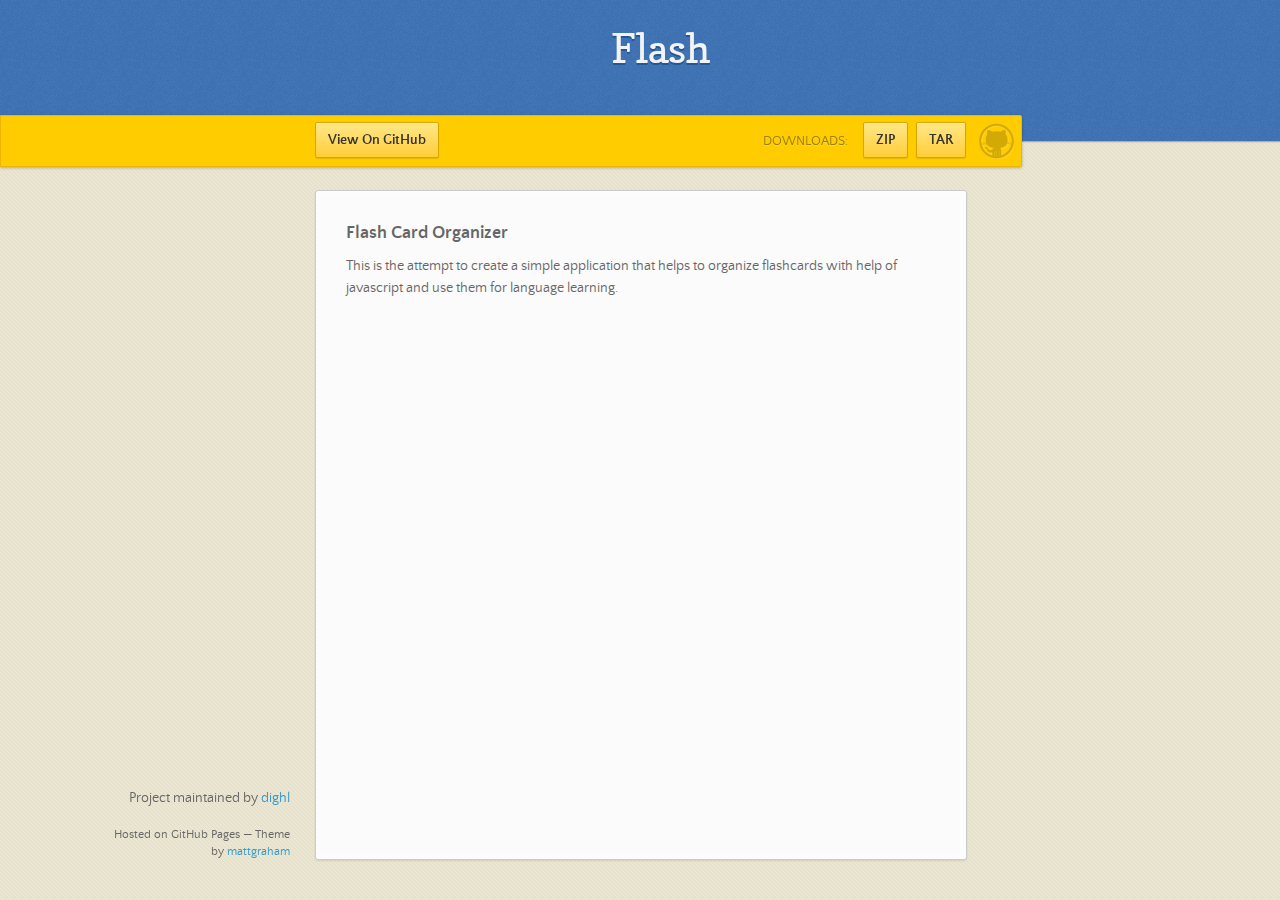
==== index.html @ b0c02c6c "Create gh-pages branch via GitHub" ====
<!doctype html>
<html>
  <head>
    <meta charset="utf-8">
    <meta http-equiv="X-UA-Compatible" content="chrome=1">
    <title>Flash by dighl</title>
    <link rel="stylesheet" href="stylesheets/styles.css">
    <link rel="stylesheet" href="stylesheets/pygment_trac.css">
    <script src="https://ajax.googleapis.com/ajax/libs/jquery/1.7.1/jquery.min.js"></script>
    <script src="javascripts/main.js"></script>
    <!--[if lt IE 9]>
      <script src="//html5shiv.googlecode.com/svn/trunk/html5.js"></script>
    <![endif]-->
    <meta name="viewport" content="width=device-width, initial-scale=1, user-scalable=no">

  </head>
  <body>

      <header>
        <h1>Flash</h1>
        <p></p>
      </header>

      <div id="banner">
        <span id="logo"></span>

        <a href="https://github.com/dighl/flash" class="button fork"><strong>View On GitHub</strong></a>
        <div class="downloads">
          <span>Downloads:</span>
          <ul>
            <li><a href="https://github.com/dighl/flash/zipball/master" class="button">ZIP</a></li>
            <li><a href="https://github.com/dighl/flash/tarball/master" class="button">TAR</a></li>
          </ul>
        </div>
      </div><!-- end banner -->

    <div class="wrapper">
      <nav>
        <ul></ul>
      </nav>
      <section>
        <h3>
<a id="flash-card-organizer" class="anchor" href="#flash-card-organizer" aria-hidden="true"><span class="octicon octicon-link"></span></a>Flash Card Organizer</h3>

<p>This is the attempt to create a simple application that helps to organize flashcards with help of javascript and use them for language learning.</p>
      </section>
      <footer>
        <p>Project maintained by <a href="https://github.com/dighl">dighl</a></p>
        <p><small>Hosted on GitHub Pages &mdash; Theme by <a href="https://twitter.com/michigangraham">mattgraham</a></small></p>
      </footer>
    </div>
    <!--[if !IE]><script>fixScale(document);</script><![endif]-->
    
  </body>
</html>
---- stylesheets/styles.css ----
/*
Leap Day for GitHub Pages
by Matt Graham
*/
@font-face {
  font-family: 'Quattrocento Sans';
  src: url("../fonts/quattrocentosans-bold-webfont.eot");
  src: url("../fonts/quattrocentosans-bold-webfont.eot?#iefix") format("embedded-opentype"), url("../fonts/quattrocentosans-bold-webfont.woff") format("woff"), url("../fonts/quattrocentosans-bold-webfont.ttf") format("truetype"), url("../fonts/quattrocentosans-bold-webfont.svg#QuattrocentoSansBold") format("svg");
  font-weight: bold;
  font-style: normal;
}

@font-face {
  font-family: 'Quattrocento Sans';
  src: url("../fonts/quattrocentosans-bolditalic-webfont.eot");
  src: url("../fonts/quattrocentosans-bolditalic-webfont.eot?#iefix") format("embedded-opentype"), url("../fonts/quattrocentosans-bolditalic-webfont.woff") format("woff"), url("../fonts/quattrocentosans-bolditalic-webfont.ttf") format("truetype"), url("../fonts/quattrocentosans-bolditalic-webfont.svg#QuattrocentoSansBoldItalic") format("svg");
  font-weight: bold;
  font-style: italic;
}

@font-face {
  font-family: 'Quattrocento Sans';
  src: url("../fonts/quattrocentosans-italic-webfont.eot");
  src: url("../fonts/quattrocentosans-italic-webfont.eot?#iefix") format("embedded-opentype"), url("../fonts/quattrocentosans-italic-webfont.woff") format("woff"), url("../fonts/quattrocentosans-italic-webfont.ttf") format("truetype"), url("../fonts/quattrocentosans-italic-webfont.svg#QuattrocentoSansItalic") format("svg");
  font-weight: normal;
  font-style: italic;
}

@font-face {
  font-family: 'Quattrocento Sans';
  src: url("../fonts/quattrocentosans-regular-webfont.eot");
  src: url("../fonts/quattrocentosans-regular-webfont.eot?#iefix") format("embedded-opentype"), url("../fonts/quattrocentosans-regular-webfont.woff") format("woff"), url("../fonts/quattrocentosans-regular-webfont.ttf") format("truetype"), url("../fonts/quattrocentosans-regular-webfont.svg#QuattrocentoSansRegular") format("svg");
  font-weight: normal;
  font-style: normal;
}

@font-face {
  font-family: 'Copse';
  src: url("../fonts/copse-regular-webfont.eot");
  src: url("../fonts/copse-regular-webfont.eot?#iefix") format("embedded-opentype"), url("../fonts/copse-regular-webfont.woff") format("woff"), url("../fonts/copse-regular-webfont.ttf") format("truetype"), url("../fonts/copse-regular-webfont.svg#CopseRegular") format("svg");
  font-weight: normal;
  font-style: normal;
}

/* normalize.css 2012-02-07T12:37 UTC - http://github.com/necolas/normalize.css */
/* =============================================================================
   HTML5 display definitions
   ========================================================================== */
/*
 * Corrects block display not defined in IE6/7/8/9 & FF3
 */
article,
aside,
details,
figcaption,
figure,
footer,
header,
hgroup,
nav,
section,
summary {
  display: block;
}

/*
 * Corrects inline-block display not defined in IE6/7/8/9 & FF3
 */
audio,
canvas,
video {
  display: inline-block;
  *display: inline;
  *zoom: 1;
}

/*
 * Prevents modern browsers from displaying 'audio' without controls
 */
audio:not([controls]) {
  display: none;
}

/*
 * Addresses styling for 'hidden' attribute not present in IE7/8/9, FF3, S4
 * Known issue: no IE6 support
 */
[hidden] {
  display: none;
}

/* =============================================================================
   Base
   ========================================================================== */
/*
 * 1. Corrects text resizing oddly in IE6/7 when body font-size is set using em units
 *    http://clagnut.com/blog/348/#c790
 * 2. Prevents iOS text size adjust after orientation change, without disabling user zoom
 *    www.456bereastreet.com/archive/201012/controlling_text_size_in_safari_for_ios_without_disabling_user_zoom/
 */
html {
  font-size: 100%;
  /* 1 */
  -webkit-text-size-adjust: 100%;
  /* 2 */
  -ms-text-size-adjust: 100%;
  /* 2 */
}

/*
 * Addresses font-family inconsistency between 'textarea' and other form elements.
 */
html,
button,
input,
select,
textarea {
  font-family: sans-serif;
}

/*
 * Addresses margins handled incorrectly in IE6/7
 */
body {
  margin: 0;
}

/* =============================================================================
   Links
   ========================================================================== */
/*
 * Addresses outline displayed oddly in Chrome
 */
a:focus {
  outline: thin dotted;
}

/*
 * Improves readability when focused and also mouse hovered in all browsers
 * people.opera.com/patrickl/experiments/keyboard/test
 */
a:hover,
a:active {
  outline: 0;
}

/* =============================================================================
   Typography
   ========================================================================== */
/*
 * Addresses font sizes and margins set differently in IE6/7
 * Addresses font sizes within 'section' and 'article' in FF4+, Chrome, S5
 */
h1 {
  font-size: 2em;
  margin: 0.67em 0;
}

h2 {
  font-size: 1.5em;
  margin: 0.83em 0;
}

h3 {
  font-size: 1.17em;
  margin: 1em 0;
}

h4 {
  font-size: 1em;
  margin: 1.33em 0;
}

h5 {
  font-size: 0.83em;
  margin: 1.67em 0;
}

h6 {
  font-size: 0.75em;
  margin: 2.33em 0;
}

/*
 * Addresses styling not present in IE7/8/9, S5, Chrome
 */
abbr[title] {
  border-bottom: 1px dotted;
}

/*
 * Addresses style set to 'bolder' in FF3+, S4/5, Chrome
*/
b,
strong {
  font-weight: bold;
}

blockquote {
  margin: 1em 40px;
}

/*
 * Addresses styling not present in S5, Chrome
 */
dfn {
  font-style: italic;
}

/*
 * Addresses styling not present in IE6/7/8/9
 */
mark {
  background: #ff0;
  color: #000;
}

/*
 * Addresses margins set differently in IE6/7
 */
p,
pre {
  margin: 1em 0;
}

/*
 * Corrects font family set oddly in IE6, S4/5, Chrome
 * en.wikipedia.org/wiki/User:Davidgothberg/Test59
 */
pre,
code,
kbd,
samp {
  font-family: monospace, serif;
  _font-family: 'courier new', monospace;
  font-size: 1em;
}

/*
 * 1. Addresses CSS quotes not supported in IE6/7
 * 2. Addresses quote property not supported in S4
 */
/* 1 */
q {
  quotes: none;
}

/* 2 */
q:before,
q:after {
  content: '';
  content: none;
}

small {
  font-size: 75%;
}

/*
 * Prevents sub and sup affecting line-height in all browsers
 * gist.github.com/413930
 */
sub,
sup {
  font-size: 75%;
  line-height: 0;
  position: relative;
  vertical-align: baseline;
}

sup {
  top: -0.5em;
}

sub {
  bottom: -0.25em;
}

/* =============================================================================
   Lists
   ========================================================================== */
/*
 * Addresses margins set differently in IE6/7
 */
dl,
menu,
ol,
ul {
  margin: 1em 0;
}

dd {
  margin: 0 0 0 40px;
}

/*
 * Addresses paddings set differently in IE6/7
 */
menu,
ol,
ul {
  padding: 0 0 0 40px;
}

/*
 * Corrects list images handled incorrectly in IE7
 */
nav ul,
nav ol {
  list-style: none;
  list-style-image: none;
}

/* =============================================================================
   Embedded content
   ========================================================================== */
/*
 * 1. Removes border when inside 'a' element in IE6/7/8/9, FF3
 * 2. Improves image quality when scaled in IE7
 *    code.flickr.com/blog/2008/11/12/on-ui-quality-the-little-things-client-side-image-resizing/
 */
img {
  border: 0;
  /* 1 */
  -ms-interpolation-mode: bicubic;
  /* 2 */
}

/*
 * Corrects overflow displayed oddly in IE9
 */
svg:not(:root) {
  overflow: hidden;
}

/* =============================================================================
   Figures
   ========================================================================== */
/*
 * Addresses margin not present in IE6/7/8/9, S5, O11
 */
figure {
  margin: 0;
}

/* =============================================================================
   Forms
   ========================================================================== */
/*
 * Corrects margin displayed oddly in IE6/7
 */
form {
  margin: 0;
}

/*
 * Define consistent border, margin, and padding
 */
fieldset {
  border: 1px solid #c0c0c0;
  margin: 0 2px;
  padding: 0.35em 0.625em 0.75em;
}

/*
 * 1. Corrects color not being inherited in IE6/7/8/9
 * 2. Corrects text not wrapping in FF3 
 * 3. Corrects alignment displayed oddly in IE6/7
 */
legend {
  border: 0;
  /* 1 */
  padding: 0;
  white-space: normal;
  /* 2 */
  *margin-left: -7px;
  /* 3 */
}

/*
 * 1. Corrects font size not being inherited in all browsers
 * 2. Addresses margins set differently in IE6/7, FF3+, S5, Chrome
 * 3. Improves appearance and consistency in all browsers
 */
button,
input,
select,
textarea {
  font-size: 100%;
  /* 1 */
  margin: 0;
  /* 2 */
  vertical-align: baseline;
  /* 3 */
  *vertical-align: middle;
  /* 3 */
}

/*
 * Addresses FF3/4 setting line-height on 'input' using !important in the UA stylesheet
 */
button,
input {
  line-height: normal;
  /* 1 */
}

/*
 * 1. Improves usability and consistency of cursor style between image-type 'input' and others
 * 2. Corrects inability to style clickable 'input' types in iOS
 * 3. Removes inner spacing in IE7 without affecting normal text inputs
 *    Known issue: inner spacing remains in IE6
 */
button,
input[type="button"],
input[type="reset"],
input[type="submit"] {
  cursor: pointer;
  /* 1 */
  -webkit-appearance: button;
  /* 2 */
  *overflow: visible;
  /* 3 */
}

/*
 * Re-set default cursor for disabled elements
 */
button[disabled],
input[disabled] {
  cursor: default;
}

/*
 * 1. Addresses box sizing set to content-box in IE8/9
 * 2. Removes excess padding in IE8/9
 * 3. Removes excess padding in IE7
      Known issue: excess padding remains in IE6
 */
input[type="checkbox"],
input[type="radio"] {
  box-sizing: border-box;
  /* 1 */
  padding: 0;
  /* 2 */
  *height: 13px;
  /* 3 */
  *width: 13px;
  /* 3 */
}

/*
 * 1. Addresses appearance set to searchfield in S5, Chrome
 * 2. Addresses box-sizing set to border-box in S5, Chrome (include -moz to future-proof)
 */
input[type="search"] {
  -webkit-appearance: textfield;
  /* 1 */
  -moz-box-sizing: content-box;
  -webkit-box-sizing: content-box;
  /* 2 */
  box-sizing: content-box;
}

/*
 * Removes inner padding and search cancel button in S5, Chrome on OS X
 */
input[type="search"]::-webkit-search-decoration,
input[type="search"]::-webkit-search-cancel-button {
  -webkit-appearance: none;
}

/*
 * Removes inner padding and border in FF3+
 * www.sitepen.com/blog/2008/05/14/the-devils-in-the-details-fixing-dojos-toolbar-buttons/
 */
button::-moz-focus-inner,
input::-moz-focus-inner {
  border: 0;
  padding: 0;
}

/*
 * 1. Removes default vertical scrollbar in IE6/7/8/9
 * 2. Improves readability and alignment in all browsers
 */
textarea {
  overflow: auto;
  /* 1 */
  vertical-align: top;
  /* 2 */
}

/* =============================================================================
   Tables
   ========================================================================== */
/*
 * Remove most spacing between table cells
 */
table {
  border-collapse: collapse;
  border-spacing: 0;
}

body {
  font: 14px/22px "Quattrocento Sans", "Helvetica Neue", Helvetica, Arial, sans-serif;
  color: #666;
  font-weight: 300;
  margin: 0px;
  padding: 0px 0 20px 0px;
  background: url(../images/body-background.png) #eae6d1;
}

h1, h2, h3, h4, h5, h6 {
  color: #333;
  margin: 0 0 10px;
}

p, ul, ol, table, pre, dl {
  margin: 0 0 20px;
}

h1, h2, h3 {
  line-height: 1.1;
}

h1 {
  font-size: 28px;
}

h2 {
  font-size: 24px;
  color: #393939;
}

h3, h4, h5, h6 {
  color: #666666;
}

h3 {
  font-size: 18px;
  line-height: 24px;
}

a {
  color: #3399cc;
  font-weight: 400;
  text-decoration: none;
}

a small {
  font-size: 11px;
  color: #666;
  margin-top: -0.6em;
  display: block;
}

ul {
  list-style-image: url("../images/bullet.png");
}

strong {
  font-weight: bold;
  color: #333;
}

.wrapper {
  width: 650px;
  margin: 0 auto;
  position: relative;
}

section img {
  max-width: 100%;
}

blockquote {
  border-left: 1px solid #ffcc00;
  margin: 0;
  padding: 0 0 0 20px;
  font-style: italic;
}

code {
  font-family: "Lucida Sans", Monaco, Bitstream Vera Sans Mono, Lucida Console, Terminal;
  font-size: 13px;
  color: #efefef;
  text-shadow: 0px 1px 0px #000;
  margin: 0 4px;
  padding: 2px 6px;
  background: #333;
  -moz-border-radius: 2px;
  -webkit-border-radius: 2px;
  -o-border-radius: 2px;
  -ms-border-radius: 2px;
  -khtml-border-radius: 2px;
  border-radius: 2px;
}

pre {
  padding: 8px 15px;
  background: #333333;
  -moz-border-radius: 3px;
  -webkit-border-radius: 3px;
  -o-border-radius: 3px;
  -ms-border-radius: 3px;
  -khtml-border-radius: 3px;
  border-radius: 3px;
  border: 1px solid #c7c7c7;
  overflow: auto;
  overflow-y: hidden;
}
pre code {
  margin: 0px;
  padding: 0px;
}

table {
  width: 100%;
  border-collapse: collapse;
}

th {
  text-align: left;
  padding: 5px 10px;
  border-bottom: 1px solid #e5e5e5;
  color: #444;
}

td {
  text-align: left;
  padding: 5px 10px;
  border-bottom: 1px solid #e5e5e5;
  border-right: 1px solid #ffcc00;
}
td:first-child {
  border-left: 1px solid #ffcc00;
}

hr {
  border: 0;
  outline: none;
  height: 11px;
  background: transparent url("../images/hr.gif") center center repeat-x;
  margin: 0 0 20px;
}

dt {
  color: #444;
  font-weight: 700;
}

header {
  padding: 25px 20px 40px 20px;
  margin: 0;
  position: fixed;
  top: 0;
  left: 0;
  right: 0;
  width: 100%;
  text-align: center;
  background: url(../images/background.png) #4276b6;
  -moz-box-shadow: 1px 0px 2px rgba(0, 0, 0, 0.75);
  -webkit-box-shadow: 1px 0px 2px rgba(0, 0, 0, 0.75);
  -o-box-shadow: 1px 0px 2px rgba(0, 0, 0, 0.75);
  box-shadow: 1px 0px 2px rgba(0, 0, 0, 0.75);
  z-index: 99;
  -webkit-font-smoothing: antialiased;
  min-height: 76px;
}
header h1 {
  font: 40px/48px "Copse", "Helvetica Neue", Helvetica, Arial, sans-serif;
  color: #f3f3f3;
  text-shadow: 0px 2px 0px #235796;
  margin: 0px;
  white-space: nowrap;
  overflow: hidden;
  text-overflow: ellipsis;
  -o-text-overflow: ellipsis;
  -ms-text-overflow: ellipsis;
}
header p {
  color: #d8d8d8;
  text-shadow: rgba(0, 0, 0, 0.2) 0 1px 0;
  font-size: 18px;
  margin: 0px;
}

#banner {
  z-index: 100;
  left: 0;
  right: 50%;
  height: 50px;
  margin-right: -382px;
  position: fixed;
  top: 115px;
  background: #ffcc00;
  border: 1px solid #f0b500;
  -moz-box-shadow: 0px 1px 3px rgba(0, 0, 0, 0.25);
  -webkit-box-shadow: 0px 1px 3px rgba(0, 0, 0, 0.25);
  -o-box-shadow: 0px 1px 3px rgba(0, 0, 0, 0.25);
  box-shadow: 0px 1px 3px rgba(0, 0, 0, 0.25);
  -moz-border-radius: 0px 2px 2px 0px;
  -webkit-border-radius: 0px 2px 2px 0px;
  -o-border-radius: 0px 2px 2px 0px;
  -ms-border-radius: 0px 2px 2px 0px;
  -khtml-border-radius: 0px 2px 2px 0px;
  border-radius: 0px 2px 2px 0px;
  padding-right: 10px;
}
#banner .button {
  border: 1px solid #dba500;
  background: -webkit-gradient(linear, 50% 0%, 50% 100%, color-stop(0%, #ffe788), color-stop(100%, #ffce38));
  background: -webkit-linear-gradient(#ffe788, #ffce38);
  background: -moz-linear-gradient(#ffe788, #ffce38);
  background: -o-linear-gradient(#ffe788, #ffce38);
  background: -ms-linear-gradient(#ffe788, #ffce38);
  background: linear-gradient(#ffe788, #ffce38);
  -moz-border-radius: 2px;
  -webkit-border-radius: 2px;
  -o-border-radius: 2px;
  -ms-border-radius: 2px;
  -khtml-border-radius: 2px;
  border-radius: 2px;
  -moz-box-shadow: inset 0px 1px 0px rgba(255, 255, 255, 0.4), 0px 1px 1px rgba(0, 0, 0, 0.1);
  -webkit-box-shadow: inset 0px 1px 0px rgba(255, 255, 255, 0.4), 0px 1px 1px rgba(0, 0, 0, 0.1);
  -o-box-shadow: inset 0px 1px 0px rgba(255, 255, 255, 0.4), 0px 1px 1px rgba(0, 0, 0, 0.1);
  box-shadow: inset 0px 1px 0px rgba(255, 255, 255, 0.4), 0px 1px 1px rgba(0, 0, 0, 0.1);
  background-color: #FFE788;
  margin-left: 5px;
  padding: 10px 12px;
  margin-top: 6px;
  line-height: 14px;
  font-size: 14px;
  color: #333;
  font-weight: bold;
  display: inline-block;
  text-align: center;
}
#banner .button:hover {
  background: -webkit-gradient(linear, 50% 0%, 50% 100%, color-stop(0%, #ffe788), color-stop(100%, #ffe788));
  background: -webkit-linear-gradient(#ffe788, #ffe788);
  background: -moz-linear-gradient(#ffe788, #ffe788);
  background: -o-linear-gradient(#ffe788, #ffe788);
  background: -ms-linear-gradient(#ffe788, #ffe788);
  background: linear-gradient(#ffe788, #ffe788);
  background-color: #ffeca0;
}
#banner .fork {
  position: fixed;
  left: 50%;
  margin-left: -325px;
  padding: 10px 12px;
  margin-top: 6px;
  line-height: 14px;
  font-size: 14px;
  background-color: #FFE788;
}
#banner .downloads {
  float: right;
  margin: 0 45px 0 0;
}
#banner .downloads span {
  float: left;
  line-height: 52px;
  font-size: 90%;
  color: #9d7f0d;
  text-transform: uppercase;
  text-shadow: rgba(255, 255, 255, 0.2) 0 1px 0;
}
#banner ul {
  list-style: none;
  height: 40px;
  padding: 0;
  float: left;
  margin-left: 10px;
}
#banner ul li {
  display: inline;
}
#banner ul li a.button {
  background-color: #FFE788;
}
#banner #logo {
  position: absolute;
  height: 36px;
  width: 36px;
  right: 7px;
  top: 7px;
  display: block;
  background: url(../images/octocat-logo.png);
}

section {
  width: 590px;
  padding: 30px 30px 50px 30px;
  margin: 20px 0;
  margin-top: 190px;
  position: relative;
  background: #fbfbfb;
  -moz-border-radius: 3px;
  -webkit-border-radius: 3px;
  -o-border-radius: 3px;
  -ms-border-radius: 3px;
  -khtml-border-radius: 3px;
  border-radius: 3px;
  border: 1px solid #cbcbcb;
  -moz-box-shadow: 0px 1px 2px rgba(0, 0, 0, 0.09), inset 0px 0px 2px 2px rgba(255, 255, 255, 0.5), inset 0 0 5px 5px rgba(255, 255, 255, 0.4);
  -webkit-box-shadow: 0px 1px 2px rgba(0, 0, 0, 0.09), inset 0px 0px 2px 2px rgba(255, 255, 255, 0.5), inset 0 0 5px 5px rgba(255, 255, 255, 0.4);
  -o-box-shadow: 0px 1px 2px rgba(0, 0, 0, 0.09), inset 0px 0px 2px 2px rgba(255, 255, 255, 0.5), inset 0 0 5px 5px rgba(255, 255, 255, 0.4);
  box-shadow: 0px 1px 2px rgba(0, 0, 0, 0.09), inset 0px 0px 2px 2px rgba(255, 255, 255, 0.5), inset 0 0 5px 5px rgba(255, 255, 255, 0.4);
}

small {
  font-size: 12px;
}

nav {
  width: 230px;
  position: fixed;
  top: 220px;
  left: 50%;
  margin-left: -580px;
  text-align: right;
}
nav ul {
  list-style: none;
  list-style-image: none;
  font-size: 14px;
  line-height: 24px;
}
nav ul li {
  padding: 5px 0px;
  line-height: 16px;
}
nav ul li.tag-h1 {
  font-size: 1.2em;
}
nav ul li.tag-h1 a {
  font-weight: bold;
  color: #333;
}
nav ul li.tag-h2 + .tag-h1 {
  margin-top: 10px;
}
nav ul a {
  color: #666;
}
nav ul a:hover {
  color: #999;
}

footer {
  width: 180px;
  position: fixed;
  left: 50%;
  margin-left: -530px;
  bottom: 20px;
  text-align: right;
  line-height: 16px;
}

@media print, screen and (max-width: 1060px) {
  div.wrapper {
    width: auto;
    margin: 0;
  }

  nav {
    display: none;
  }

  header, section, footer {
    float: none;
  }
  header h1, section h1, footer h1 {
    white-space: nowrap;
    overflow: hidden;
    text-overflow: ellipsis;
    -o-text-overflow: ellipsis;
    -ms-text-overflow: ellipsis;
  }

  #banner {
    width: 100%;
  }
  #banner .downloads {
    margin-right: 60px;
  }
  #banner #logo {
    margin-right: 15px;
  }

  section {
    border: 1px solid #e5e5e5;
    border-width: 1px 0;
    padding: 20px auto;
    margin: 190px auto 20px;
    max-width: 600px;
  }

  footer {
    text-align: center;
    margin: 20px auto;
    position: relative;
    left: auto;
    bottom: auto;
    width: auto;
  }
}
@media print, screen and (max-width: 720px) {
  body {
    word-wrap: break-word;
  }

  header {
    padding: 20px 20px;
    margin: 0;
  }
  header h1 {
    font-size: 32px;
    white-space: nowrap;
    overflow: hidden;
    text-overflow: ellipsis;
    -o-text-overflow: ellipsis;
    -ms-text-overflow: ellipsis;
  }
  header p {
    display: none;
  }

  #banner {
    top: 80px;
  }
  #banner .fork {
    float: left;
    display: inline-block;
    margin-left: 0px;
    position: fixed;
    left: 20px;
  }

  section {
    margin-top: 130px;
    margin-bottom: 0px;
    width: auto;
  }

  header ul, header p.view {
    position: static;
  }
}
@media print, screen and (max-width: 480px) {
  header {
    position: relative;
    padding: 5px 0px;
    min-height: 0px;
  }
  header h1 {
    font-size: 24px;
    white-space: nowrap;
    overflow: hidden;
    text-overflow: ellipsis;
    -o-text-overflow: ellipsis;
    -ms-text-overflow: ellipsis;
  }

  section {
    margin-top: 5px;
  }

  #banner {
    display: none;
  }

  header ul {
    display: none;
  }
}
@media print {
  body {
    padding: 0.4in;
    font-size: 12pt;
    color: #444;
  }
}
@media print, screen and (max-height: 680px) {
  footer {
    text-align: center;
    margin: 20px auto;
    position: relative;
    left: auto;
    bottom: auto;
    width: auto;
  }
}
@media print, screen and (max-height: 480px) {
  nav {
    display: none;
  }

  footer {
    text-align: center;
    margin: 20px auto;
    position: relative;
    left: auto;
    bottom: auto;
    width: auto;
  }
}
---- stylesheets/pygment_trac.css ----
.highlight .hll { background-color: #404040 }
.highlight  { color: #d0d0d0 }
.highlight .c { color: #999999; font-style: italic } /* Comment */
.highlight .err { color: #a61717; background-color: #e3d2d2 } /* Error */
.highlight .g { color: #d0d0d0 } /* Generic */
.highlight .k { color: #6ab825; font-weight: normal } /* Keyword */
.highlight .l { color: #d0d0d0 } /* Literal */
.highlight .n { color: #d0d0d0 } /* Name */
.highlight .o { color: #d0d0d0 } /* Operator */
.highlight .x { color: #d0d0d0 } /* Other */
.highlight .p { color: #d0d0d0 } /* Punctuation */
.highlight .cm { color: #999999; font-style: italic } /* Comment.Multiline */
.highlight .cp { color: #cd2828; font-weight: normal } /* Comment.Preproc */
.highlight .c1 { color: #999999; font-style: italic } /* Comment.Single */
.highlight .cs { color: #e50808; font-weight: normal; background-color: #520000 } /* Comment.Special */
.highlight .gd { color: #d22323 } /* Generic.Deleted */
.highlight .ge { color: #d0d0d0; font-style: italic } /* Generic.Emph */
.highlight .gr { color: #d22323 } /* Generic.Error */
.highlight .gh { color: #ffffff; font-weight: normal } /* Generic.Heading */
.highlight .gi { color: #589819 } /* Generic.Inserted */
.highlight .go { color: #cccccc } /* Generic.Output */
.highlight .gp { color: #aaaaaa } /* Generic.Prompt */
.highlight .gs { color: #d0d0d0; font-weight: normal } /* Generic.Strong */
.highlight .gu { color: #ffffff; text-decoration: underline } /* Generic.Subheading */
.highlight .gt { color: #d22323 } /* Generic.Traceback */
.highlight .kc { color: #6ab825; font-weight: normal } /* Keyword.Constant */
.highlight .kd { color: #6ab825; font-weight: normal } /* Keyword.Declaration */
.highlight .kn { color: #6ab825; font-weight: normal } /* Keyword.Namespace */
.highlight .kp { color: #6ab825 } /* Keyword.Pseudo */
.highlight .kr { color: #6ab825; font-weight: normal } /* Keyword.Reserved */
.highlight .kt { color: #6ab825; font-weight: normal } /* Keyword.Type */
.highlight .ld { color: #d0d0d0 } /* Literal.Date */
.highlight .m { color: #3677a9 } /* Literal.Number */
.highlight .s { color: #ff8 } /* Literal.String */
.highlight .na { color: #bbbbbb } /* Name.Attribute */
.highlight .nb { color: #24909d } /* Name.Builtin */
.highlight .nc { color: #447fcf; text-decoration: underline } /* Name.Class */
.highlight .no { color: #40ffff } /* Name.Constant */
.highlight .nd { color: #ffa500 } /* Name.Decorator */
.highlight .ni { color: #d0d0d0 } /* Name.Entity */
.highlight .ne { color: #bbbbbb } /* Name.Exception */
.highlight .nf { color: #447fcf } /* Name.Function */
.highlight .nl { color: #d0d0d0 } /* Name.Label */
.highlight .nn { color: #447fcf; text-decoration: underline } /* Name.Namespace */
.highlight .nx { color: #d0d0d0 } /* Name.Other */
.highlight .py { color: #d0d0d0 } /* Name.Property */
.highlight .nt { color: #6ab825;} /* Name.Tag */
.highlight .nv { color: #40ffff } /* Name.Variable */
.highlight .ow { color: #6ab825; font-weight: normal } /* Operator.Word */
.highlight .w { color: #666666 } /* Text.Whitespace */
.highlight .mf { color: #3677a9 } /* Literal.Number.Float */
.highlight .mh { color: #3677a9 } /* Literal.Number.Hex */
.highlight .mi { color: #3677a9 } /* Literal.Number.Integer */
.highlight .mo { color: #3677a9 } /* Literal.Number.Oct */
.highlight .sb { color: #ff8 } /* Literal.String.Backtick */
.highlight .sc { color: #ff8 } /* Literal.String.Char */
.highlight .sd { color: #ff8 } /* Literal.String.Doc */
.highlight .s2 { color: #ff8 } /* Literal.String.Double */
.highlight .se { color: #ff8 } /* Literal.String.Escape */
.highlight .sh { color: #ff8 } /* Literal.String.Heredoc */
.highlight .si { color: #ff8 } /* Literal.String.Interpol */
.highlight .sx { color: #ffa500 } /* Literal.String.Other */
.highlight .sr { color: #ff8 } /* Literal.String.Regex */
.highlight .s1 { color: #ff8 } /* Literal.String.Single */
.highlight .ss { color: #ff8 } /* Literal.String.Symbol */
.highlight .bp { color: #24909d } /* Name.Builtin.Pseudo */
.highlight .vc { color: #40ffff } /* Name.Variable.Class */
.highlight .vg { color: #40ffff } /* Name.Variable.Global */
.highlight .vi { color: #40ffff } /* Name.Variable.Instance */
.highlight .il { color: #3677a9 } /* Literal.Number.Integer.Long */
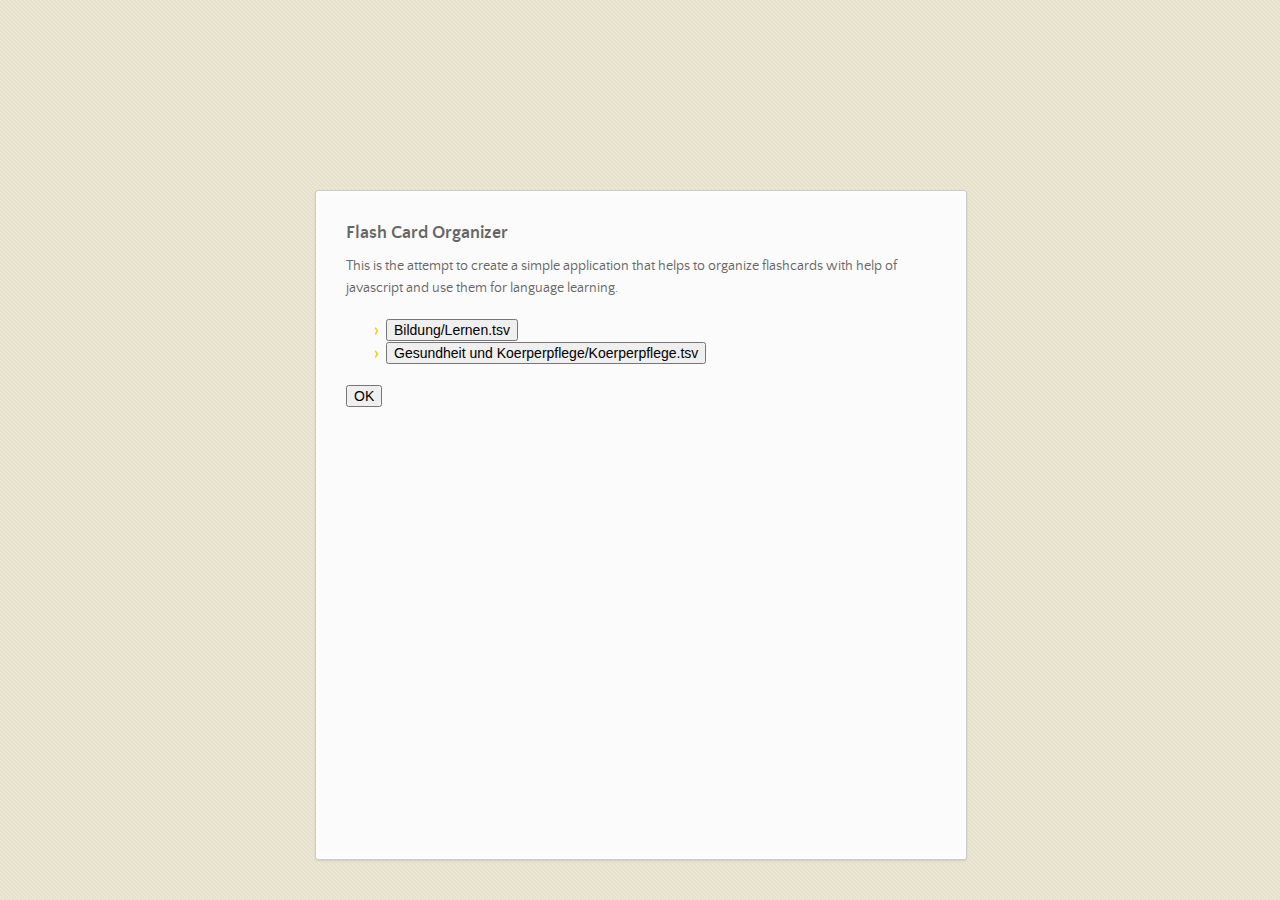
==== commit 3a7c9fde: "update website" ====
--- a/index.html
+++ b/index.html
@@ -5,6 +5,9 @@
     <meta http-equiv="X-UA-Compatible" content="chrome=1">
     <title>Flash by dighl</title>
     <link rel="stylesheet" href="stylesheets/styles.css">
+    <link rel="stylesheet" href="stylesheets/mystyle.css">
+
+
     <link rel="stylesheet" href="stylesheets/pygment_trac.css">
     <script src="https://ajax.googleapis.com/ajax/libs/jquery/1.7.1/jquery.min.js"></script>
     <script src="javascripts/main.js"></script>
@@ -16,40 +19,28 @@
   </head>
   <body>
 
-      <header>
-        <h1>Flash</h1>
-        <p></p>
-      </header>
 
-      <div id="banner">
-        <span id="logo"></span>
-
-        <a href="https://github.com/dighl/flash" class="button fork"><strong>View On GitHub</strong></a>
-        <div class="downloads">
-          <span>Downloads:</span>
-          <ul>
-            <li><a href="https://github.com/dighl/flash/zipball/master" class="button">ZIP</a></li>
-            <li><a href="https://github.com/dighl/flash/tarball/master" class="button">TAR</a></li>
-          </ul>
-        </div>
-      </div><!-- end banner -->
 
     <div class="wrapper">
-      <nav>
-        <ul></ul>
-      </nav>
       <section>
         <h3>
 <a id="flash-card-organizer" class="anchor" href="#flash-card-organizer" aria-hidden="true"><span class="octicon octicon-link"></span></a>Flash Card Organizer</h3>
 
 <p>This is the attempt to create a simple application that helps to organize flashcards with help of javascript and use them for language learning.</p>
+  
+<p id="topics">
+
+</p>
+<p>
+      <div id="flashy"></div>
+        <button onclick="flashcard('a');">OK</button>
+</p>
       </section>
-      <footer>
-        <p>Project maintained by <a href="https://github.com/dighl">dighl</a></p>
-        <p><small>Hosted on GitHub Pages &mdash; Theme by <a href="https://twitter.com/michigangraham">mattgraham</a></small></p>
-      </footer>
+
     </div>
     <!--[if !IE]><script>fixScale(document);</script><![endif]-->
-    
+    <script>
+activateFlashes();
+    </script>
   </body>
-</html>+</html>
--- a/stylesheets/mystyle.css
+++ b/stylesheets/mystyle.css
@@ -0,0 +1,83 @@
+.popup_background{
+	position: fixed;
+	z-index: 2;
+	top:0;
+	left: 0;
+	right: 0;
+	bottom: 0;
+	width: 100%;
+	height: 100%;
+	float: left;
+	text-align:center;
+  background-color:black;
+  display: flex;
+  flex-direction: column;
+  justify-content: space-between;
+  align-items: left;
+}
+
+.flashcard {
+  z-index: 100;
+  left: auto;
+  right: auto;
+  width: 100%;
+  height: 100%;
+  color:white;
+  background-color:white;
+  display: flex;
+  flex-direction: row;
+  justify-content: space-between;
+  align-items: center;
+
+}
+.innerflashcard {
+  display: flex;
+  flex-direction: column;
+  justify-content: space-between;
+  align-items: left;
+  width: 80%;
+  height: 100%;
+}
+.flashcard span {
+  z-index: 100;
+  color: black;
+  font-weight: bold;
+}
+
+.border {
+  color: black;
+  background-color: green;
+  height: 100%;
+  width: 10%;
+  cursor: pointer;
+}
+.horizontal {
+  width: 100%;
+  height: 10%;
+  color: black;
+  background-color: Crimson;
+  cursor: pointer;
+}
+
+.breaker {
+  background-color: Blue;
+  color: white;
+  width: 100%;
+  height: 10%;
+  z-index:20;
+  cursor: pointer;
+}
+
+.breaker span {
+  font-weight: bold;
+}
+
+.flashcard td {
+  color: black;
+}
+.flashcard table {
+  border: 2px solid gray;
+  padding: 20px;
+  margin: 20px;
+  width: 60%;
+}
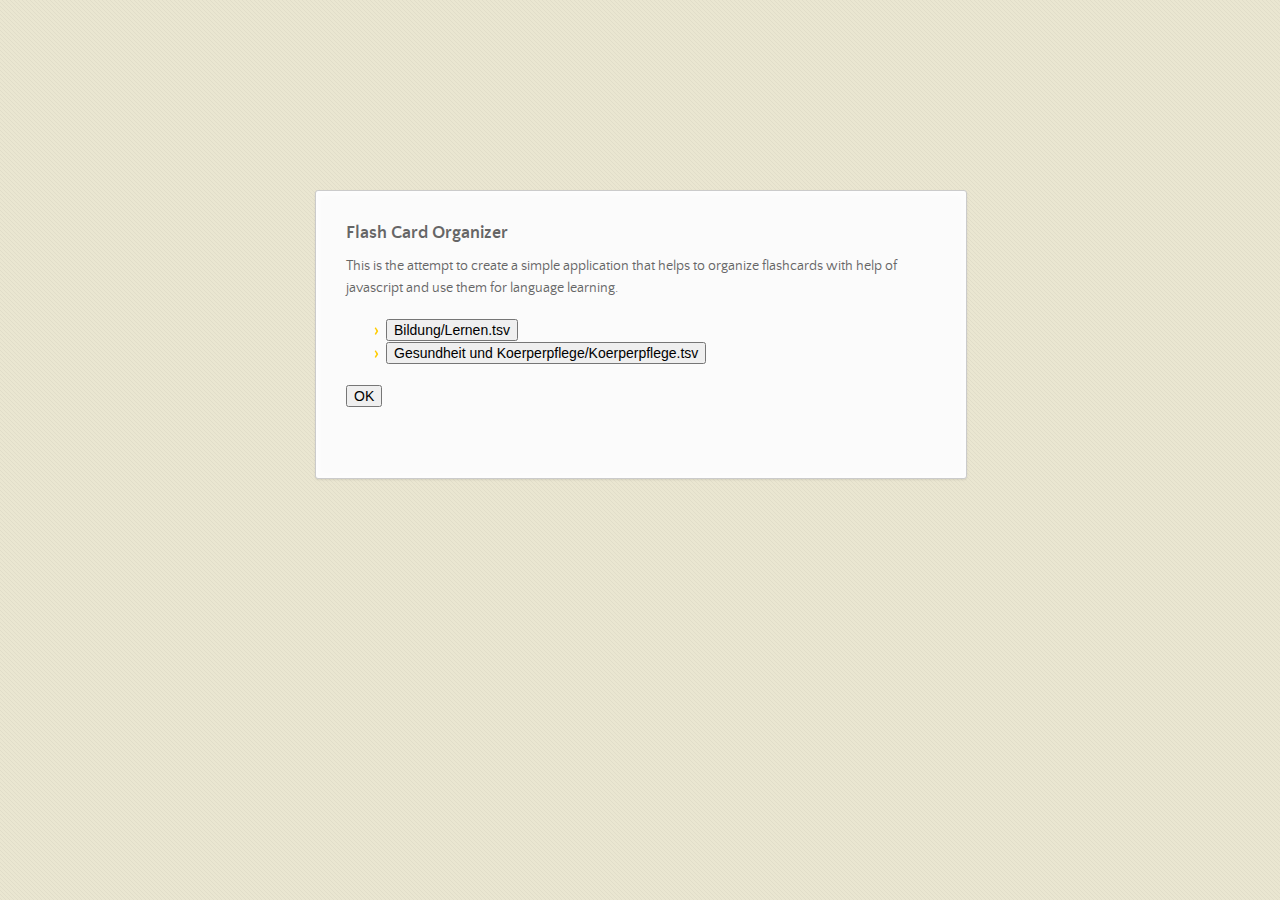
==== commit e7f95e31: "update" ====
--- a/index.html
+++ b/index.html
@@ -14,7 +14,6 @@
     <!--[if lt IE 9]>
       <script src="//html5shiv.googlecode.com/svn/trunk/html5.js"></script>
     <![endif]-->
-    <meta name="viewport" content="width=device-width, initial-scale=1, user-scalable=no">
 
   </head>
   <body>
--- a/stylesheets/styles.css
+++ b/stylesheets/styles.css
@@ -908,103 +908,4 @@
     width: auto;
   }
 }
-@media print, screen and (max-width: 720px) {
-  body {
-    word-wrap: break-word;
-  }
-
-  header {
-    padding: 20px 20px;
-    margin: 0;
-  }
-  header h1 {
-    font-size: 32px;
-    white-space: nowrap;
-    overflow: hidden;
-    text-overflow: ellipsis;
-    -o-text-overflow: ellipsis;
-    -ms-text-overflow: ellipsis;
-  }
-  header p {
-    display: none;
-  }
-
-  #banner {
-    top: 80px;
-  }
-  #banner .fork {
-    float: left;
-    display: inline-block;
-    margin-left: 0px;
-    position: fixed;
-    left: 20px;
-  }
-
-  section {
-    margin-top: 130px;
-    margin-bottom: 0px;
-    width: auto;
-  }
-
-  header ul, header p.view {
-    position: static;
-  }
-}
-@media print, screen and (max-width: 480px) {
-  header {
-    position: relative;
-    padding: 5px 0px;
-    min-height: 0px;
-  }
-  header h1 {
-    font-size: 24px;
-    white-space: nowrap;
-    overflow: hidden;
-    text-overflow: ellipsis;
-    -o-text-overflow: ellipsis;
-    -ms-text-overflow: ellipsis;
-  }
-
-  section {
-    margin-top: 5px;
-  }
-
-  #banner {
-    display: none;
-  }
-
-  header ul {
-    display: none;
-  }
-}
-@media print {
-  body {
-    padding: 0.4in;
-    font-size: 12pt;
-    color: #444;
-  }
-}
-@media print, screen and (max-height: 680px) {
-  footer {
-    text-align: center;
-    margin: 20px auto;
-    position: relative;
-    left: auto;
-    bottom: auto;
-    width: auto;
-  }
-}
-@media print, screen and (max-height: 480px) {
-  nav {
-    display: none;
-  }
-
-  footer {
-    text-align: center;
-    margin: 20px auto;
-    position: relative;
-    left: auto;
-    bottom: auto;
-    width: auto;
-  }
-}
+
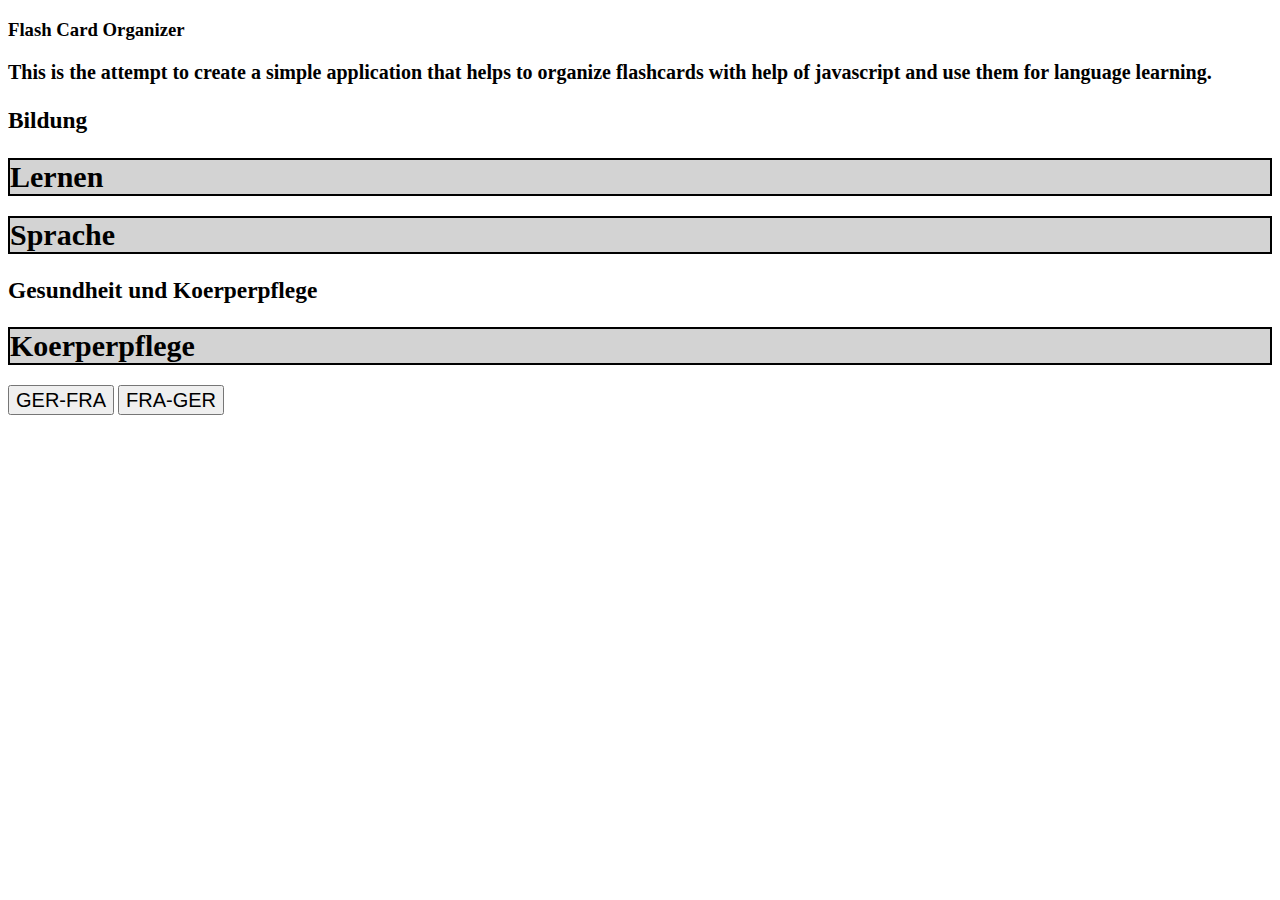
==== commit ba4a9521: "update new vocab" ====
--- a/index.html
+++ b/index.html
@@ -4,16 +4,18 @@
     <meta charset="utf-8">
     <meta http-equiv="X-UA-Compatible" content="chrome=1">
     <title>Flash by dighl</title>
-    <link rel="stylesheet" href="stylesheets/styles.css">
+    <!--<link rel="stylesheet" href="stylesheets/styles.css">-->
     <link rel="stylesheet" href="stylesheets/mystyle.css">
 
 
     <link rel="stylesheet" href="stylesheets/pygment_trac.css">
     <script src="https://ajax.googleapis.com/ajax/libs/jquery/1.7.1/jquery.min.js"></script>
+    <script src="javascripts/meta.js"></script>
     <script src="javascripts/main.js"></script>
     <!--[if lt IE 9]>
       <script src="//html5shiv.googlecode.com/svn/trunk/html5.js"></script>
     <![endif]-->
+    <meta name="viewport" content="width=device-width, initial-scale=1, user-scalable=no">
 
   </head>
   <body>
@@ -32,7 +34,9 @@
 </p>
 <p>
       <div id="flashy"></div>
-        <button onclick="flashcard('a');">OK</button>
+        <button onclick="CFG['direction'] = 'a';flashcard('a');">GER-FRA</button>
+        <button onclick="CFG['direction'] = 'b';flashcard('b');">FRA-GER</button>
+
 </p>
       </section>
 
--- a/stylesheets/styles.css
+++ b/stylesheets/styles.css
@@ -860,52 +860,4 @@
   line-height: 16px;
 }
 
-@media print, screen and (max-width: 1060px) {
-  div.wrapper {
-    width: auto;
-    margin: 0;
-  }
-
-  nav {
-    display: none;
-  }
-
-  header, section, footer {
-    float: none;
-  }
-  header h1, section h1, footer h1 {
-    white-space: nowrap;
-    overflow: hidden;
-    text-overflow: ellipsis;
-    -o-text-overflow: ellipsis;
-    -ms-text-overflow: ellipsis;
-  }
-
-  #banner {
-    width: 100%;
-  }
-  #banner .downloads {
-    margin-right: 60px;
-  }
-  #banner #logo {
-    margin-right: 15px;
-  }
-
-  section {
-    border: 1px solid #e5e5e5;
-    border-width: 1px 0;
-    padding: 20px auto;
-    margin: 190px auto 20px;
-    max-width: 600px;
-  }
-
-  footer {
-    text-align: center;
-    margin: 20px auto;
-    position: relative;
-    left: auto;
-    bottom: auto;
-    width: auto;
-  }
-}
-
+
--- a/stylesheets/mystyle.css
+++ b/stylesheets/mystyle.css
@@ -1,83 +1,270 @@
-.popup_background{
-	position: fixed;
-	z-index: 2;
-	top:0;
-	left: 0;
-	right: 0;
-	bottom: 0;
-	width: 100%;
-	height: 100%;
-	float: left;
-	text-align:center;
-  background-color:black;
-  display: flex;
-  flex-direction: column;
-  justify-content: space-between;
-  align-items: left;
-}
-
-.flashcard {
-  z-index: 100;
-  left: auto;
-  right: auto;
-  width: 100%;
-  height: 100%;
-  color:white;
-  background-color:white;
-  display: flex;
-  flex-direction: row;
-  justify-content: space-between;
-  align-items: center;
-
-}
-.innerflashcard {
-  display: flex;
-  flex-direction: column;
-  justify-content: space-between;
-  align-items: left;
-  width: 80%;
-  height: 100%;
-}
-.flashcard span {
-  z-index: 100;
-  color: black;
-  font-weight: bold;
-}
-
-.border {
-  color: black;
-  background-color: green;
-  height: 100%;
-  width: 10%;
-  cursor: pointer;
-}
-.horizontal {
-  width: 100%;
-  height: 10%;
-  color: black;
+  .popup_background{
+  	position: fixed;
+  	z-index: 2;
+  	top:0;
+  	left: 0;
+  	right: 0;
+  	bottom: 0;
+  	width: 100%;
+  	height: 100%;
+  	float: left;
+  	text-align:center;
+    background-color:black;
+    display: flex;
+    flex-direction: column;
+    align-items: left;
+  }
+
+  button {
+    height: 30px;
+    font-size: 20px;
+  }
+  .clickit {
+    background-color: lightgray;
+    border: 2px solid black;
+    font-size: 30px;
+    cursor: pointer;
+  }
+  
+  .flashcard {
+    z-index: 100;
+    left: auto;
+    right: auto;
+    width: 100%;
+    height: 100%;
+    color:white;
+    background-color:white;
+    display: flex;
+    flex-direction: row;
+    justify-content: stretch;
+    align-items: center;
+  
+  }
+  .innerflashcard {
+    display: flex;
+    flex-direction: column;
+    justify-content: stretch;
+    align-items: left;
+    width: 65%;
+    height: 100%;
+  }
+  .item {
+    min-height: 65%;
+    vertical-align: center;
+    margin-top: 20px;
+  }
+  .flashcard span {
+    z-index: 100;
+    color: black;
+    font-weight: bold;
+  }
+  
+  .border {
+    color: black;
+    background-color: green;
+    height: 100%;
+    width: 20%;
+    cursor: pointer;
+  }
+  .horizontal {
+    width: 100%;
+    height: 20%;
+    color: black;
+    background-color: Crimson;
+    cursor: pointer;
+  }
+  
+  .breaker {
+    background-color: Gray;
+    color: white;
+    width: 100%;
+    height: 20%;
+    z-index:20;
+    cursor: pointer;
+    vertical-align: center;
+  }
+  .breaker span {
+    color: white;
+  }
+  .breakerx {
+    background-color: LightGray;
+    color: white;
+    width: 100%;
+    height: 15%;
+    z-index:20;
+    cursor: pointer;
+    font-size: 80%;
+    vertical-align: center;
+  }
+
+  
+  .breaker span {
+    font-weight: bold;
+  }
+  .item span {
+    font-size: 30px!important;
+  }
+
+  
+  .flashcard td {
+    color: black;
+  }
+  .flashcard table {
+    border: 2px solid gray;
+    padding: 20px;
+    margin: 20px;
+    width: 60%;
+  }
+  .flashcard th {
+    color: black;
+    text-align: left;
+  }
+  p {
+    font-size: 20px;
+    font-weight: bold;
+  }
+
+.right {
+  background-color: DarkGreen;
+}
+.wrong {
   background-color: Crimson;
-  cursor: pointer;
-}
-
-.breaker {
-  background-color: Blue;
-  color: white;
-  width: 100%;
-  height: 10%;
-  z-index:20;
-  cursor: pointer;
-}
-
-.breaker span {
-  font-weight: bold;
-}
-
-.flashcard td {
-  color: black;
-}
-.flashcard table {
-  border: 2px solid gray;
-  padding: 20px;
-  margin: 20px;
-  width: 60%;
-}
+}
+
+@media screen and (max-width: 480px) and (orientation: portrait){
+
+  html { 
+      max-width: 480px;
+  }
+  .popup_background{
+  	position: fixed;
+  	z-index: 2;
+  	top:0;
+  	left: 0;
+  	right: 0;
+  	bottom: 0;
+  	width: 100%;
+  	height: 100%;
+  	float: left;
+  	text-align:center;
+    background-color:black;
+    display: flex;
+    flex-direction: column;
+    align-items: left;
+  }
+
+  button {
+    height: 30px;
+    font-size: 20px;
+  }
+  .clickit {
+    background-color: lightgray;
+    border: 2px solid black;
+    font-size: 30px;
+    cursor: pointer;
+  }
+  
+  .flashcard {
+    z-index: 100;
+    left: auto;
+    right: auto;
+    width: 100%;
+    height: 100%;
+    color:white;
+    background-color:white;
+    display: flex;
+    flex-direction: row;
+    justify-content: stretch;
+    align-items: center;
+  
+  }
+  .innerflashcard {
+    display: flex;
+    flex-direction: column;
+    justify-content: stretch;
+    align-items: left;
+    width: 60%;
+    height: 100%;
+  }
+  .item {
+    min-height: 65%;
+    vertical-align: center;
+    margin-top: 20px;
+  }
+  .flashcard span {
+    z-index: 100;
+    color: black;
+    font-weight: bold;
+  }
+  
+  .border {
+    color: black;
+    background-color: green;
+    height: 100%;
+    width: 20%;
+    cursor: pointer;
+  }
+  .horizontal {
+    width: 100%;
+    height: 20%;
+    color: black;
+    background-color: Crimson;
+    cursor: pointer;
+  }
+  
+  .breaker {
+    background-color: Gray;
+    color: white;
+    width: 100%;
+    height: 20%;
+    z-index:20;
+    cursor: pointer;
+    vertical-align: center;
+  }
+  .breaker span {
+    color: white;
+  }
+  .breakerx {
+    background-color: LightGray;
+    color: white;
+    width: 100%;
+    height: 15%;
+    z-index:20;
+    cursor: pointer;
+    font-size: 80%;
+  }
+
+  
+  .breaker span {
+    font-weight: bold;
+  }
+  .item span {
+    font-size: 30px!important;
+  }
+
+  
+  .flashcard td {
+    color: black;
+  }
+  .flashcard table {
+    border: 2px solid gray;
+    padding: 20px;
+    margin: 20px;
+    width: 60%;
+  }
+  .flashcard th {
+    color: black;
+    text-align: left;
+  }
+  p {
+    font-size: 20px;
+    font-weight: bold;
+  }
+
+.right {
+  background-color: DarkGreen;
+}
+.wrong {
+  background-color: Crimson;
+}
+}
